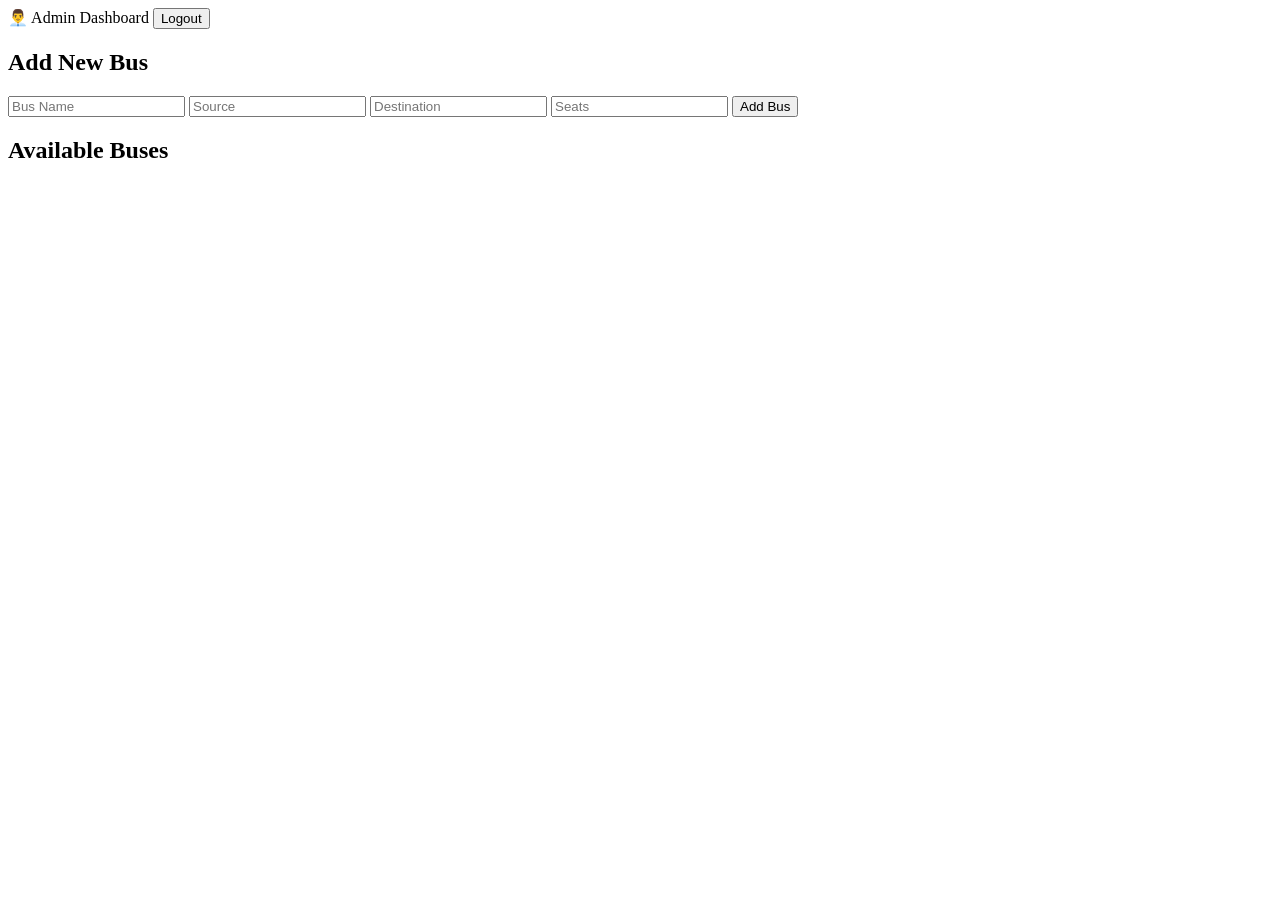
==== busbooking/src/main/resources/static/admin.html @ 21435edf "final commit" ====
<!DOCTYPE html>
<html lang="en">
<head>
    <meta charset="UTF-8">
    <meta name="viewport" content="width=device-width, initial-scale=1.0">
    <title>Admin Dashboard</title>

    <link rel="stylesheet" href="style.css">

</head>
<body>

<div class="navbar">
    👨‍💼 Admin Dashboard

    <button class="logout-btn"
            onclick="logout()">
        Logout
    </button>
</div>

<div class="container">

    <div class="card">

        <h2>Add New Bus</h2>

        <input
                type="text"
                id="busName"
                placeholder="Bus Name">

        <input
                type="text"
                id="source"
                placeholder="Source">

        <input
                type="text"
                id="destination"
                placeholder="Destination">

        <input
                type="number"
                id="seats"
                placeholder="Seats">

        <button
                class="btn"
                onclick="addBus()">

            Add Bus

        </button>

    </div>

    <div id="message"></div>

    <h2 class="title">
        Available Buses
    </h2>

    <div
            class="bus-container"
            id="busContainer">

    </div>

</div>

<script>

    const token =
        new URLSearchParams(
            window.location.search)
            .get("token");

    loadBuses();

    function addBus()
    {
        fetch("/bus",
            {
                method:"POST",

                headers:{
                    "Content-Type":
                        "application/json",

                    Authorization:
                        "Bearer " + token
                },

                body:JSON.stringify({

                    busName:
                    document.getElementById(
                        "busName").value,

                    source:
                    document.getElementById(
                        "source").value,

                    destination:
                    document.getElementById(
                        "destination").value,

                    seats:
                    document.getElementById(
                        "seats").value
                })
            })

            .then(res=>res.json())

            .then(data=>{

                document.getElementById(
                    "message")
                    .innerHTML=
                    `
        <div class="card">
        <h3 class="success">
        ✅ Bus Added Successfully
        </h3>
        </div>
        `;

                loadBuses();
            });
    }

    function loadBuses()
    {
        fetch("/bus",
            {
                headers:{
                    Authorization:
                        "Bearer " + token
                }
            })

            .then(res=>res.json())

            .then(data=>{

                let html="";

                data.forEach(bus=>{

                    html+=`

            <div class="bus-card">

                <h3>
                ${bus.busName}
                </h3>

                <p>
                📍 ${bus.source}
                →
                ${bus.destination}
                </p>

                <p>
                💺 Seats :
                ${bus.seats}
                </p>

                <br>

                <button
                class="edit-btn"
                onclick="editBus(
                ${bus.id},
                '${bus.busName}',
                '${bus.source}',
                '${bus.destination}',
                ${bus.seats}
                )">

                Edit

                </button>

                <button
                class="delete-btn"
                onclick="deleteBus(${bus.id})">

                Delete

                </button>

            </div>

            `;
                });

                document.getElementById(
                    "busContainer")
                    .innerHTML = html;
            });
    }

    function deleteBus(id)
    {
        fetch("/bus/"+id,
            {
                method:"DELETE",

                headers:{
                    Authorization:
                        "Bearer " + token
                }
            })

            .then(res=>res.text())

            .then(data=>{

                document.getElementById(
                    "message")
                    .innerHTML=
                    `
        <div class="card">
        <h3 class="success">
        ✅ Bus Deleted
        </h3>
        </div>
        `;

                loadBuses();
            });
    }

    function editBus(
        id,
        busName,
        source,
        destination,
        seats)
    {
        document.getElementById(
            "message")
            .innerHTML=

            `
    <div class="card">

        <h2>Edit Bus</h2>

        <input
        type="text"
        id="editBusName"
        value="${busName}">

        <input
        type="text"
        id="editSource"
        value="${source}">

        <input
        type="text"
        id="editDestination"
        value="${destination}">

        <input
        type="number"
        id="editSeats"
        value="${seats}">

        <button
        class="btn"
        onclick="updateBus(${id})">

        Update Bus

        </button>

    </div>
    `;
    }

    function updateBus(id)
    {
        fetch("/bus/"+id,
            {
                method:"PUT",

                headers:{
                    "Content-Type":
                        "application/json",

                    Authorization:
                        "Bearer " + token
                },

                body:JSON.stringify({

                    busName:
                    document.getElementById(
                        "editBusName").value,

                    source:
                    document.getElementById(
                        "editSource").value,

                    destination:
                    document.getElementById(
                        "editDestination").value,

                    seats:
                    document.getElementById(
                        "editSeats").value
                })
            })

            .then(res=>res.json())

            .then(data=>{

                document.getElementById(
                    "message")
                    .innerHTML=
                    `
        <div class="card">
        <h3 class="success">
        ✅ Bus Updated Successfully
        </h3>
        </div>
        `;

                loadBuses();
            });
    }
    function logout()
    {
        window.location.href="/";
    }

</script>

</body>
</html>
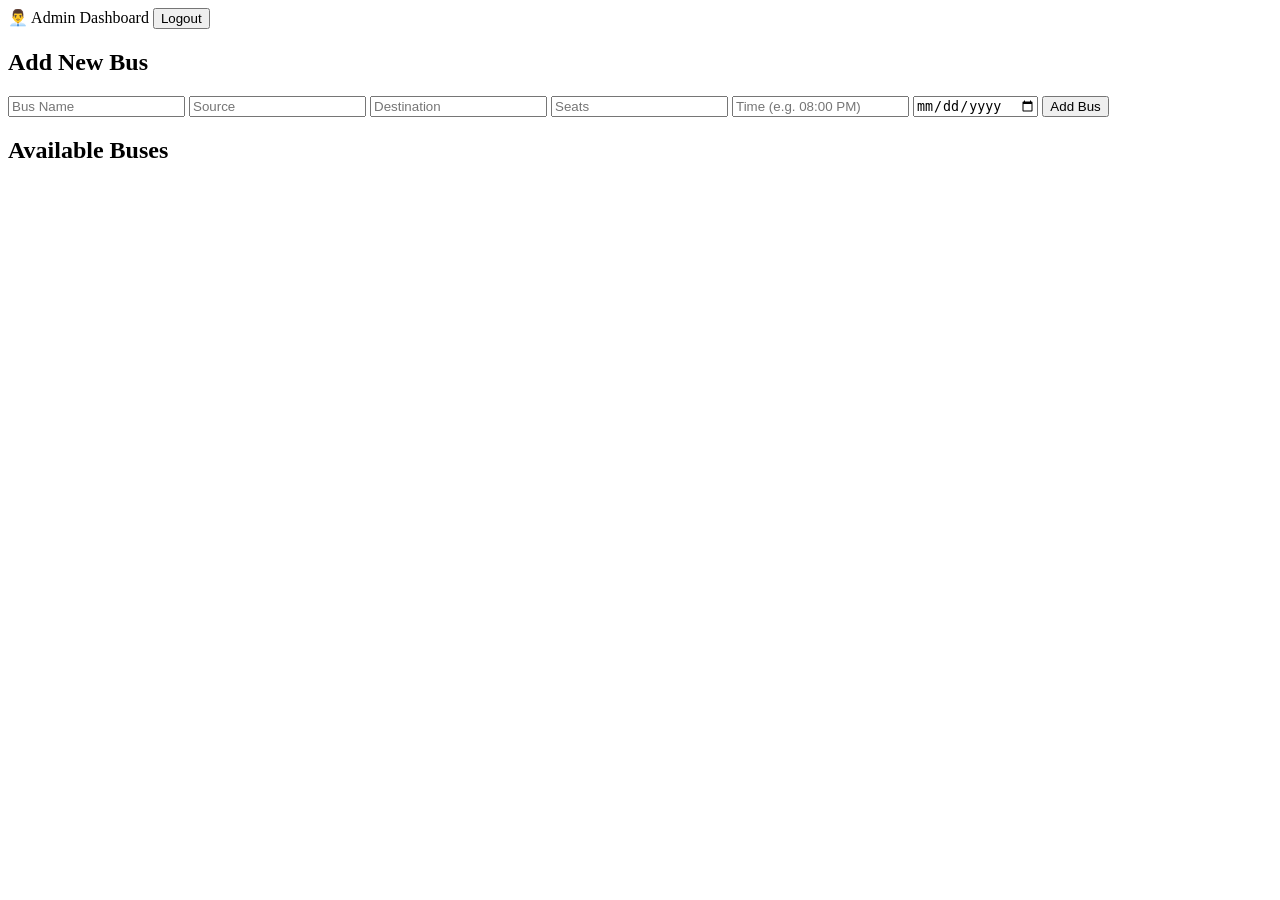
==== commit 5bff8f71: "Complete bus booking system implementation including My Tickets, Date/Time tracking, and full MVC st" ====
--- a/busbooking/src/main/resources/static/admin.html
+++ b/busbooking/src/main/resources/static/admin.html
@@ -44,6 +44,16 @@
                 type="number"
                 id="seats"
                 placeholder="Seats">
+                
+        <input
+                type="text"
+                id="departureTime"
+                placeholder="Time (e.g. 08:00 PM)">
+                
+        <input
+                type="date"
+                id="departureDate"
+                placeholder="Date">
 
         <button
                 class="btn"
@@ -108,7 +118,15 @@
 
                     seats:
                     document.getElementById(
-                        "seats").value
+                        "seats").value,
+                        
+                    departureTime:
+                    document.getElementById(
+                        "departureTime").value,
+                        
+                    departureDate:
+                    document.getElementById(
+                        "departureDate").value
                 })
             })
 
@@ -167,6 +185,10 @@
                 💺 Seats :
                 ${bus.seats}
                 </p>
+                
+                <p>
+                🕒 ${bus.departureTime} | 📅 ${bus.departureDate}
+                </p>
 
                 <br>
 
@@ -177,7 +199,9 @@
                 '${bus.busName}',
                 '${bus.source}',
                 '${bus.destination}',
-                ${bus.seats}
+                ${bus.seats},
+                '${bus.departureTime}',
+                '${bus.departureDate}'
                 )">
 
                 Edit
@@ -239,7 +263,9 @@
         busName,
         source,
         destination,
-        seats)
+        seats,
+        departureTime,
+        departureDate)
     {
         document.getElementById(
             "message")
@@ -269,6 +295,16 @@
         type="number"
         id="editSeats"
         value="${seats}">
+        
+        <input
+        type="text"
+        id="editDepartureTime"
+        value="${departureTime}">
+        
+        <input
+        type="date"
+        id="editDepartureDate"
+        value="${departureDate}">
 
         <button
         class="btn"
@@ -312,7 +348,15 @@
 
                     seats:
                     document.getElementById(
-                        "editSeats").value
+                        "editSeats").value,
+                        
+                    departureTime:
+                    document.getElementById(
+                        "editDepartureTime").value,
+                        
+                    departureDate:
+                    document.getElementById(
+                        "editDepartureDate").value
                 })
             })
 
